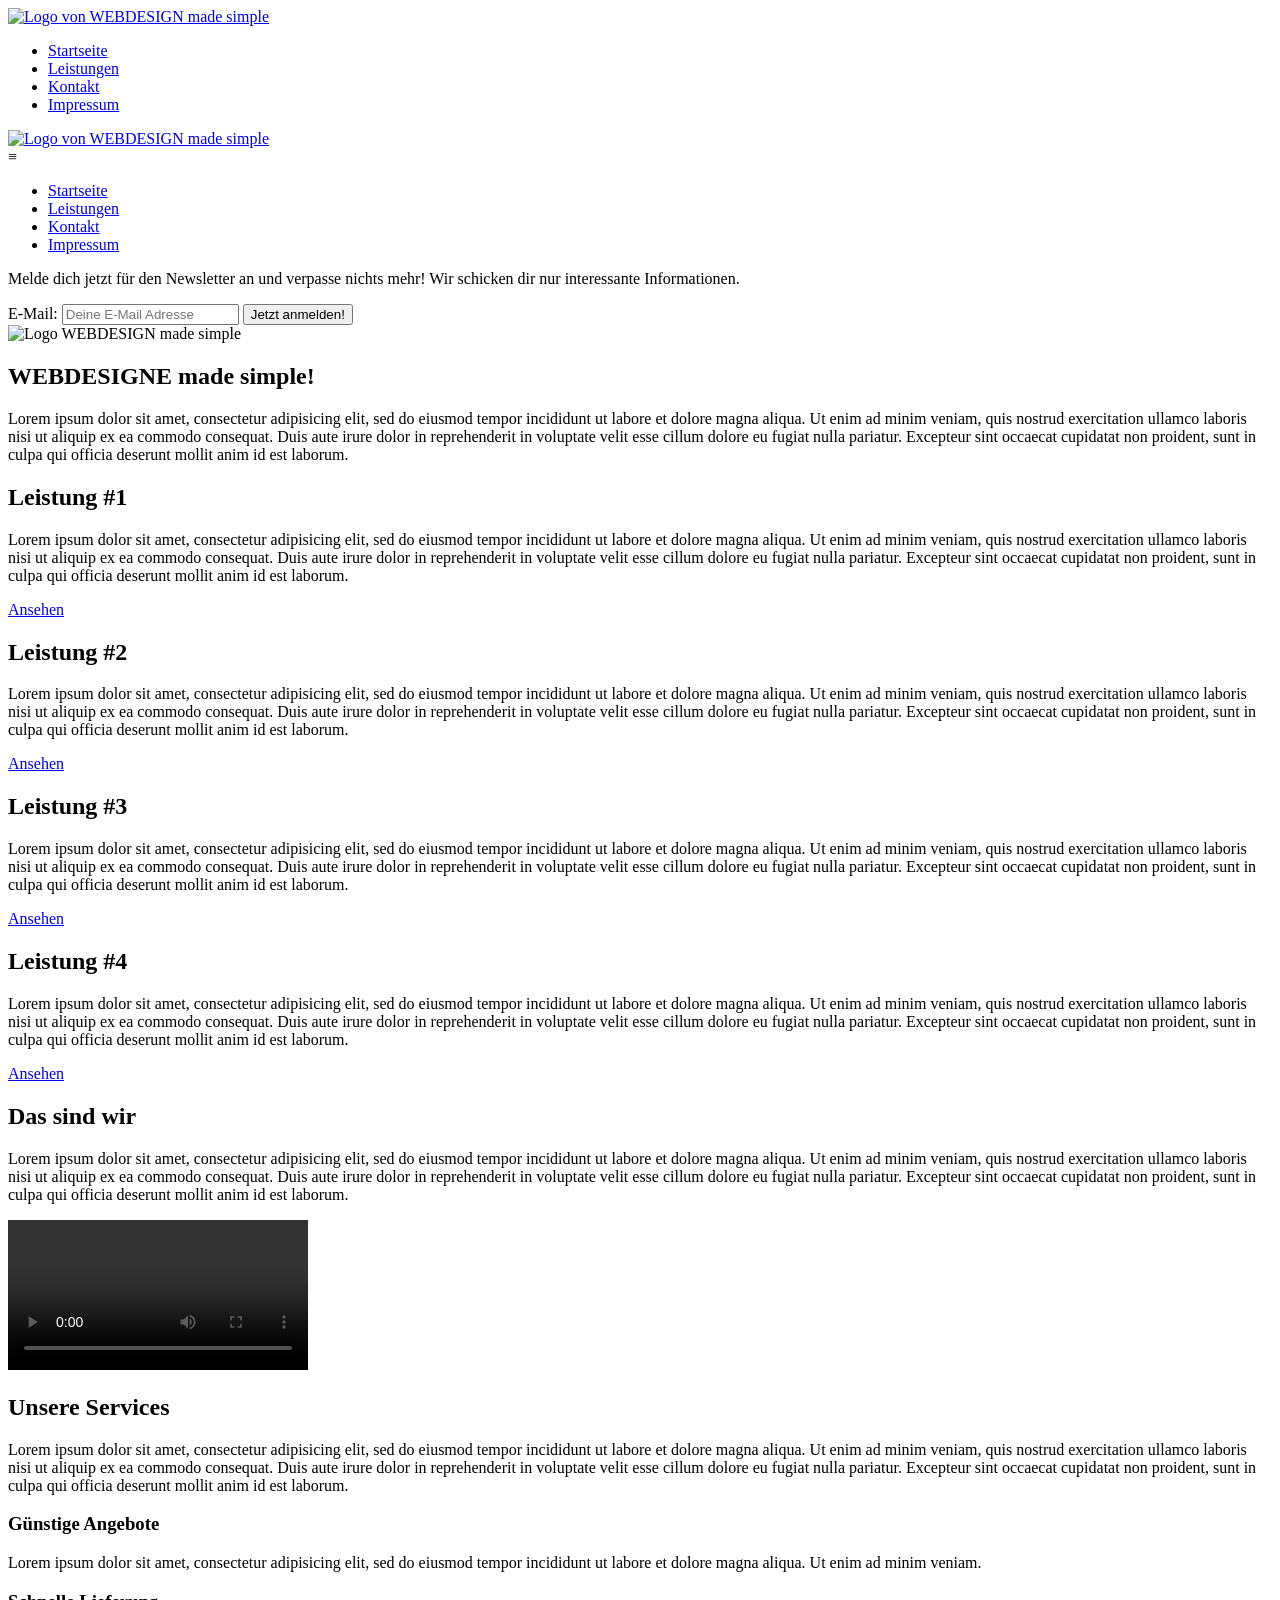
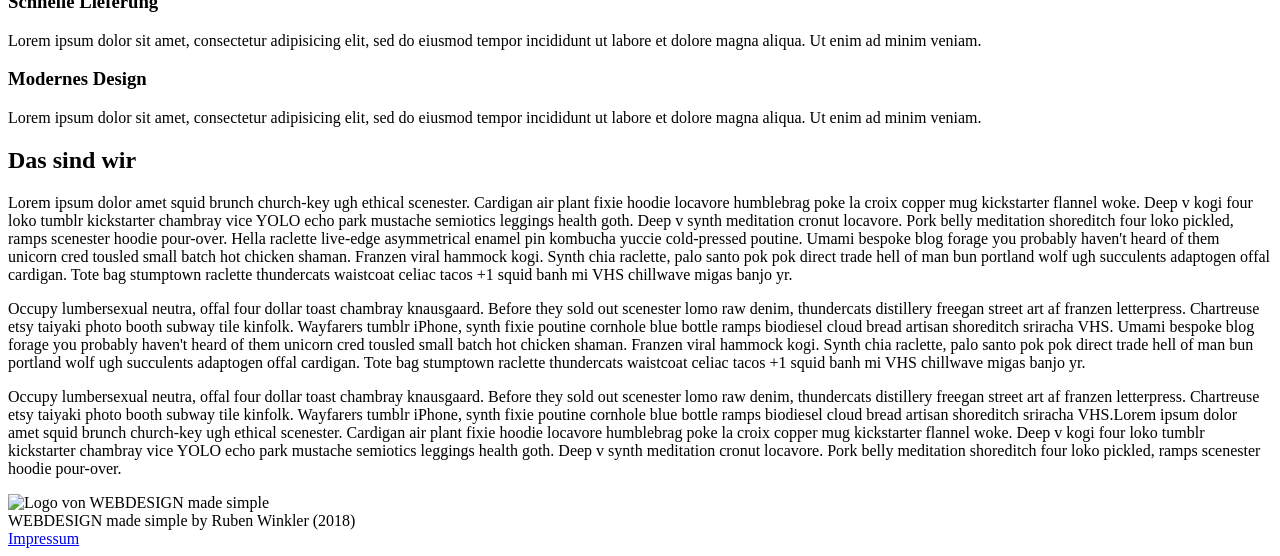
==== index.html @ f93222e3 "index.html" ====
<!DOCTYPE html>
<html lang="de">

	<head>

		<meta charset="utf-8">
		<meta name="viewport" content="width=device-width, initial-scale=1.0">
		<title>WEBDESIGN made simple!</title>

		<!-- FAVICONS -->
		<link rel="apple-touch-icon" sizes="180x180" href="./src/img/favicons/apple-touch-icon.png">
		<link rel="icon" type="image/png" sizes="32x32" href="./src/img/favicons/favicon-32x32.png">
		<link rel="icon" type="image/png" sizes="16x16" href="./src/img/favicons/favicon-16x16.png">
		<link rel="manifest" href="./src/img/favicons/site.webmanifest">
		<link rel="mask-icon" href="./src/img/favicons/safari-pinned-tab.svg" color="#5bbad5">
		<link rel="shortcut icon" href="./src/img/favicons/favicon.ico">
		<meta name="msapplication-TileColor" content="#f0f0f0">
		<meta name="msapplication-config" content="./src/img/favicons/browserconfig.xml">
		<meta name="theme-color" content="#ffffff">

		<!-- AUTOREN-STYLESHEET -->
		<link rel="stylesheet" type="text/css" href="./src/css/styles.min.css">

	</head>

	<body>

		<!-- NAVIGATIONSLEISTE -->

		<nav id="header-nav">

			<!-- DESKTOP-NAVIGATION -->

			<div class="container" id="desktop-nav">
				<div class="row">
					<div class="col-6">

						<a href="index.html" class="logo-link">
							<img src="./src/img/webdesign-logo.png" alt="Logo von WEBDESIGN made simple">
						</a>

						<ul>
							<li class="active"><a href="index.html">Startseite</a></li>
							<li><a href="leistungen.html">Leistungen</a></li>
							<li><a href="kontakt.html">Kontakt</a></li>
							<li><a href="impressum.html">Impressum</a></li>
						</ul>

					</div>
				</div>
			</div>

			<!-- MOBILE-NAVIGATION -->

			<div class="container" id="mobile-nav">
				<div class="row">
					<div class="col-6">

						<a href="index.html" class="logo-link">
							<img src="./src/img/webdesign-logo.png" alt="Logo von WEBDESIGN made simple">
						</a>

						<div class="clearfix" id="mobile-nav-dropdown">

							<div id="mobile-nav-button"><span>&equiv;</span></div>

							<div class="clearfix" id="mobile-nav-content">

								<ul>
									<li class="active"><a href="index.html">Startseite</a></li>
									<li><a href="leistungen.html">Leistungen</a></li>
									<li><a href="kontakt.html">Kontakt</a></li>
									<li><a href="impressum.html">Impressum</a></li>
								</ul>

							</div>

						</div>

					</div>
				</div>
			</div>

		</nav>

		<!-- HEADER-BANNER -->

		<header id="header-banner"></header>

		<!-- NEWSLETTER-BEREICH -->

		<section id="newsletter-bereich">

			<div class="container">
				<div class="row">
					<div class="col-4">

						<p id="nb-werbetext"><span class="wichtiger-text">Melde dich jetzt für den Newsletter an und verpasse nichts mehr!</span> Wir schicken dir nur interessante Informationen.</p>

					</div>
					<div class="col-2 clearfix">

						<form id="nb-form" action="index.html" method="post">

							<label class="screenreader" for="nb-email-input">E-Mail:</label>
							<input id="nb-email-input" type="text" name="email" placeholder="Deine E-Mail Adresse" pattern="(?:[a-z0-9!#$%&'*+\/=?^_`{|}~-]+(?:\.[a-z0-9!#$%&'*+\/=?^_`{|}~-]+)*|'(?:[\x01-\x08\x0b\x0c\x0e-\x1f\x21\x23-\x5b\x5d-\x7f]|\\[\x01-\x09\x0b\x0c\x0e-\x7f])*')@(?:(?:[a-z0-9](?:[a-z0-9-]*[a-z0-9])?\.)+[a-z0-9](?:[a-z0-9-]*[a-z0-9])?|\[(?:(?:(2(5[0-5]|[0-4][0-9])|1[0-9][0-9]|[1-9]?[0-9]))\.){3}(?:(2(5[0-5]|[0-4][0-9])|1[0-9][0-9]|[1-9]?[0-9])|[a-z0-9-]*[a-z0-9]:(?:[\x01-\x08\x0b\x0c\x0e-\x1f\x21-\x5a\x53-\x7f]|\\[\x01-\x09\x0b\x0c\x0e-\x7f])+)\])" title="Gibt eine gültige E-Mail Adresse ein.">

							<button class="btn-typ-1" id="nb-btn" type="submit">Jetzt anmelden!</button>

						</form>

					</div>
				</div>
			</div>

		</section>

		<!-- LOGO -->

		<div id="animiertes-logo">
			<img src="./src/img/webdesign-logo-klein.png" alt="Logo WEBDESIGN made simple">
		</div>

		<!-- LEISTUNGEN-BEREICH -->

		<section id="leistungen-bereich">

			<div class="container">
				<div class="row">
					<div class="col-6">
						<header class="intro-container">
							<h1>WEBDESIGNE made simple!</h1>
							<p>Lorem ipsum dolor sit amet, consectetur adipisicing elit, sed do eiusmod tempor incididunt ut labore et dolore magna aliqua. Ut enim ad minim veniam, quis nostrud exercitation ullamco laboris nisi ut aliquip ex ea commodo consequat. Duis aute irure dolor in reprehenderit in voluptate velit esse cillum dolore eu fugiat nulla pariatur. Excepteur sint occaecat cupidatat non proident, sunt in culpa qui officia deserunt mollit anim id est laborum.</p>
						</header>
					</div>
				</div>
				<div class="row">
					<div class="col-3">
						<article class="leistungs-teaser-box">
							<h2>Leistung #1</h2>
							<p>Lorem ipsum dolor sit amet, consectetur adipisicing elit, sed do eiusmod tempor incididunt ut labore et dolore magna aliqua. Ut enim ad minim veniam, quis nostrud exercitation ullamco laboris nisi ut aliquip ex ea commodo consequat. Duis aute irure dolor in reprehenderit in voluptate velit esse cillum dolore eu fugiat nulla pariatur. Excepteur sint occaecat cupidatat non proident, sunt in culpa qui officia deserunt mollit anim id est laborum.</p>
							<a class="btn-typ-2 leistung-ansehen-btn" href="leistungen.html#leistung1">Ansehen</a>
						</article>
					</div>
					<div class="col-3">
						<article class="leistungs-teaser-box">
							<h2>Leistung #2</h2>
							<p>Lorem ipsum dolor sit amet, consectetur adipisicing elit, sed do eiusmod tempor incididunt ut labore et dolore magna aliqua. Ut enim ad minim veniam, quis nostrud exercitation ullamco laboris nisi ut aliquip ex ea commodo consequat. Duis aute irure dolor in reprehenderit in voluptate velit esse cillum dolore eu fugiat nulla pariatur. Excepteur sint occaecat cupidatat non proident, sunt in culpa qui officia deserunt mollit anim id est laborum.</p>
							<a class="btn-typ-2 leistung-ansehen-btn" href="leistungen.html#leistung2">Ansehen</a>
						</article>
					</div>
				</div>
				<div class="row">
					<div class="col-3">
						<article class="leistungs-teaser-box">
							<h2>Leistung #3</h2>
							<p>Lorem ipsum dolor sit amet, consectetur adipisicing elit, sed do eiusmod tempor incididunt ut labore et dolore magna aliqua. Ut enim ad minim veniam, quis nostrud exercitation ullamco laboris nisi ut aliquip ex ea commodo consequat. Duis aute irure dolor in reprehenderit in voluptate velit esse cillum dolore eu fugiat nulla pariatur. Excepteur sint occaecat cupidatat non proident, sunt in culpa qui officia deserunt mollit anim id est laborum.</p>
							<a class="btn-typ-2 leistung-ansehen-btn" href="leistungen.html#leistung3">Ansehen</a>
						</article>
					</div>
					<div class="col-3">
						<article class="leistungs-teaser-box">
							<h2>Leistung #4</h2>
							<p>Lorem ipsum dolor sit amet, consectetur adipisicing elit, sed do eiusmod tempor incididunt ut labore et dolore magna aliqua. Ut enim ad minim veniam, quis nostrud exercitation ullamco laboris nisi ut aliquip ex ea commodo consequat. Duis aute irure dolor in reprehenderit in voluptate velit esse cillum dolore eu fugiat nulla pariatur. Excepteur sint occaecat cupidatat non proident, sunt in culpa qui officia deserunt mollit anim id est laborum.</p>
							<a class="btn-typ-2 leistung-ansehen-btn" href="leistungen.html#leistung4">Ansehen</a>
						</article>
					</div>
				</div>
			</div>

		</section>

		<!-- VIDEO-BEREICH -->

		<section id="video-bereich">

			<div class="container">
				<div class="row">
					<div class="col-6">
						<header class="intro-container">
							<h1>Das sind wir</h1>
							<p>Lorem ipsum dolor sit amet, consectetur adipisicing elit, sed do eiusmod tempor incididunt ut labore et dolore magna aliqua. Ut enim ad minim veniam, quis nostrud exercitation ullamco laboris nisi ut aliquip ex ea commodo consequat. Duis aute irure dolor in reprehenderit in voluptate velit esse cillum dolore eu fugiat nulla pariatur. Excepteur sint occaecat cupidatat non proident, sunt in culpa qui officia deserunt mollit anim id est laborum.</p>
						</header>
					</div>
				</div>
				<div class="row">
					<div class="col-6">
						<video src="./src/mov/WEBDESIGN made simple - Trailer.mp4" controls>
							<p>
								Das Video kann leider nicht wiedergegeben werden.
								Du findest es jedoch auch <a href="https://youtu.be/Ut2goGezYM4">hier</a>.
							</p>
						</video>
					</div>
				</div>
			</div>

		</section>

		<!-- SERVICE-BEREICH -->

		<section id="service-bereich">

			<div class="container">
				<div class="row">
					<div class="col-6">
						<header class="intro-container">
							<h1>Unsere Services</h1>
							<p>Lorem ipsum dolor sit amet, consectetur adipisicing elit, sed do eiusmod tempor incididunt ut labore et dolore magna aliqua. Ut enim ad minim veniam, quis nostrud exercitation ullamco laboris nisi ut aliquip ex ea commodo consequat. Duis aute irure dolor in reprehenderit in voluptate velit esse cillum dolore eu fugiat nulla pariatur. Excepteur sint occaecat cupidatat non proident, sunt in culpa qui officia deserunt mollit anim id est laborum.</p>
						</header>
					</div>
				</div>
				<div class="row">
					<div class="col-2">
						<article class="service-box">
							<div id="guenstig-icon" class="service-icon"></div>
							<h1>Günstige Angebote</h1>
							<p>Lorem ipsum dolor sit amet, consectetur adipisicing elit, sed do eiusmod tempor incididunt ut labore et dolore magna aliqua. Ut enim ad minim veniam.</p>
						</article>
					</div>
					<div class="col-2">
						<article class="service-box">
							<div id="schnell-icon" class="service-icon"></div>
							<h1>Schnelle Lieferung</h1>
							<p>Lorem ipsum dolor sit amet, consectetur adipisicing elit, sed do eiusmod tempor incididunt ut labore et dolore magna aliqua. Ut enim ad minim veniam.</p>
						</article>
					</div>
					<div class="col-2">
						<article class="service-box">
							<div id="modern-icon" class="service-icon"></div>
							<h1>Modernes Design</h1>
							<p>Lorem ipsum dolor sit amet, consectetur adipisicing elit, sed do eiusmod tempor incididunt ut labore et dolore magna aliqua. Ut enim ad minim veniam.</p>
						</article>
					</div>
				</div>
			</div>

		</section>

		<!-- ÜBER-UNS-BEREICH -->

		<section id="über-uns-bereich">

			<div class="container">

				<div class="row">
					<div class="col-6">
						<header class="intro-container">
							<h1>Das sind wir</h1>
						</header>
					</div>
				</div>

				<div class="row">
					<div class="col-6">
						<article id="über-uns-container">
							<p>
								Lorem ipsum dolor amet squid brunch church-key ugh ethical scenester. Cardigan air plant fixie hoodie
								locavore humblebrag poke la croix copper mug kickstarter flannel woke. Deep v kogi four loko tumblr
								kickstarter chambray vice YOLO echo park mustache semiotics leggings health goth. Deep v synth
								meditation cronut locavore. Pork belly meditation shoreditch four loko pickled, ramps scenester
								hoodie pour-over. Hella raclette live-edge asymmetrical enamel pin kombucha yuccie cold-pressed
								poutine. Umami bespoke blog forage you probably haven't heard of them unicorn cred tousled small batch hot
								chicken shaman. Franzen viral hammock kogi. Synth chia raclette, palo santo pok pok direct trade
								hell of man bun portland wolf ugh succulents adaptogen offal cardigan. Tote bag stumptown raclette
								thundercats waistcoat celiac tacos +1 squid banh mi VHS chillwave migas banjo yr.
							</p>
							<p>
								Occupy lumbersexual neutra, offal four dollar toast chambray knausgaard. Before they sold out
								scenester lomo raw denim, thundercats distillery freegan street art af franzen letterpress.
								Chartreuse etsy taiyaki photo booth subway tile kinfolk. Wayfarers tumblr iPhone, synth fixie
								poutine cornhole blue bottle ramps biodiesel cloud bread artisan shoreditch sriracha VHS.
								Umami bespoke blog forage you probably haven't heard of them unicorn cred tousled small batch hot
								chicken shaman. Franzen viral hammock kogi. Synth chia raclette, palo santo pok pok direct trade
								hell of man bun portland wolf ugh succulents adaptogen offal cardigan. Tote bag stumptown raclette
								thundercats waistcoat celiac tacos +1 squid banh mi VHS chillwave migas banjo yr.
							</p>
							<p>
								Occupy lumbersexual neutra, offal four dollar toast chambray knausgaard. Before they sold out
								scenester lomo raw denim, thundercats distillery freegan street art af franzen letterpress.
								Chartreuse etsy taiyaki photo booth subway tile kinfolk. Wayfarers tumblr iPhone, synth fixie
								poutine cornhole blue bottle ramps biodiesel cloud bread artisan shoreditch sriracha VHS.Lorem ipsum dolor amet squid brunch church-key ugh ethical scenester. Cardigan air plant fixie hoodie
								locavore humblebrag poke la croix copper mug kickstarter flannel woke. Deep v kogi four loko tumblr
								kickstarter chambray vice YOLO echo park mustache semiotics leggings health goth. Deep v synth
								meditation cronut locavore. Pork belly meditation shoreditch four loko pickled, ramps scenester
								hoodie pour-over.
							</p>
							<img src="./src/img/webdesign-logo-vertical.png" alt="Logo von WEBDESIGN made simple">
						</article>
					</div>
				</div>

			</div>

		</section>

		<!-- FOOTER-->

		<footer id="footer">

			<div class="container">
				<div class="row">
					<div class="col-6">
						<span>WEBDESIGN made simple by Ruben Winkler (2018)</span>
						<nav id="footer-nav">
							<a href="impressum.html">Impressum</a>
						</nav>
					</div>
				</div>
			</div>

		</footer>

	</body>

</html>
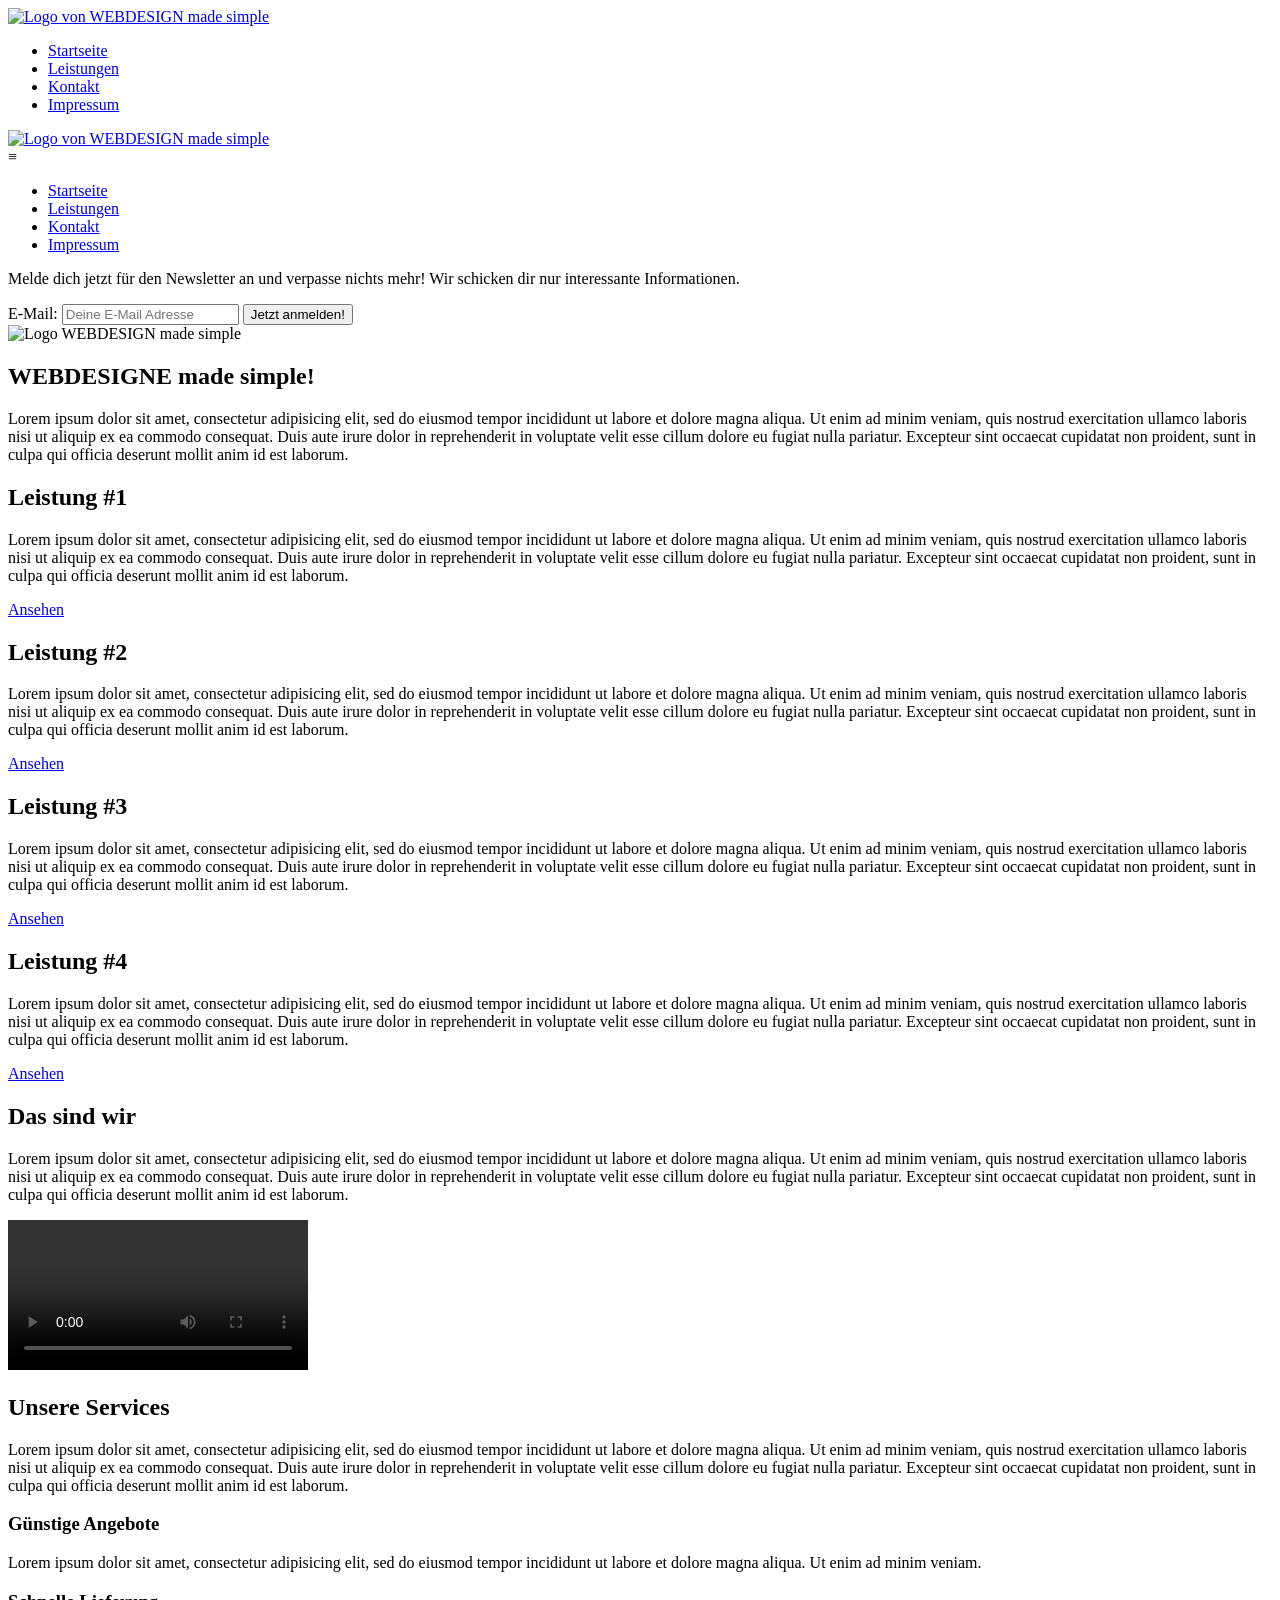
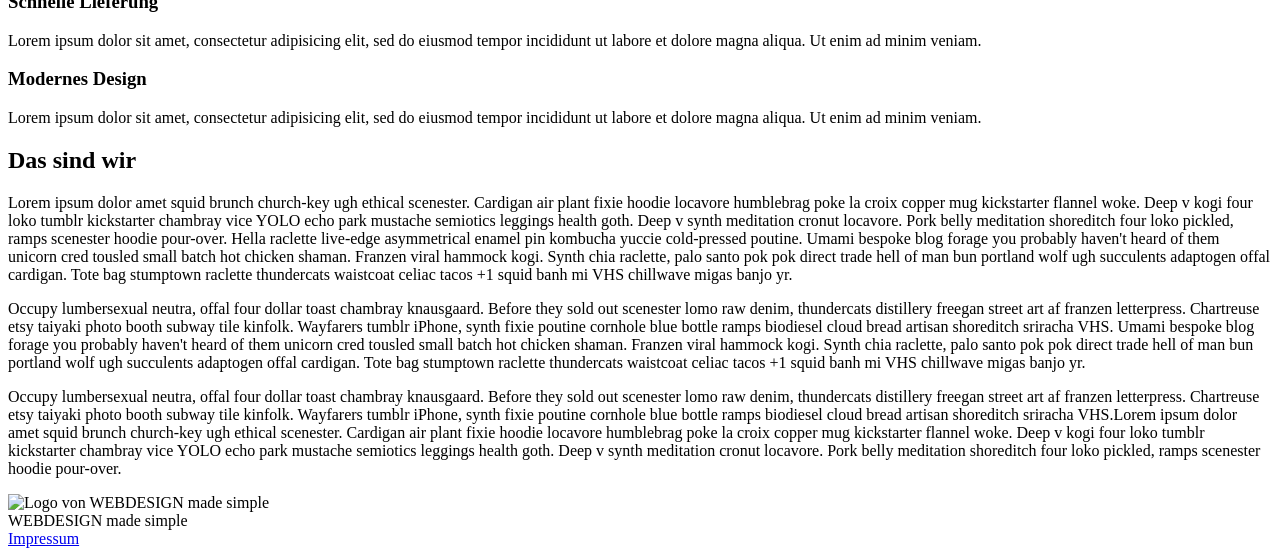
==== commit dafcc208: "Update index.html" ====
--- a/index.html
+++ b/index.html
@@ -301,7 +301,7 @@
 			<div class="container">
 				<div class="row">
 					<div class="col-6">
-						<span>WEBDESIGN made simple by Ruben Winkler (2018)</span>
+						<span>WEBDESIGN made simple</span>
 						<nav id="footer-nav">
 							<a href="impressum.html">Impressum</a>
 						</nav>
